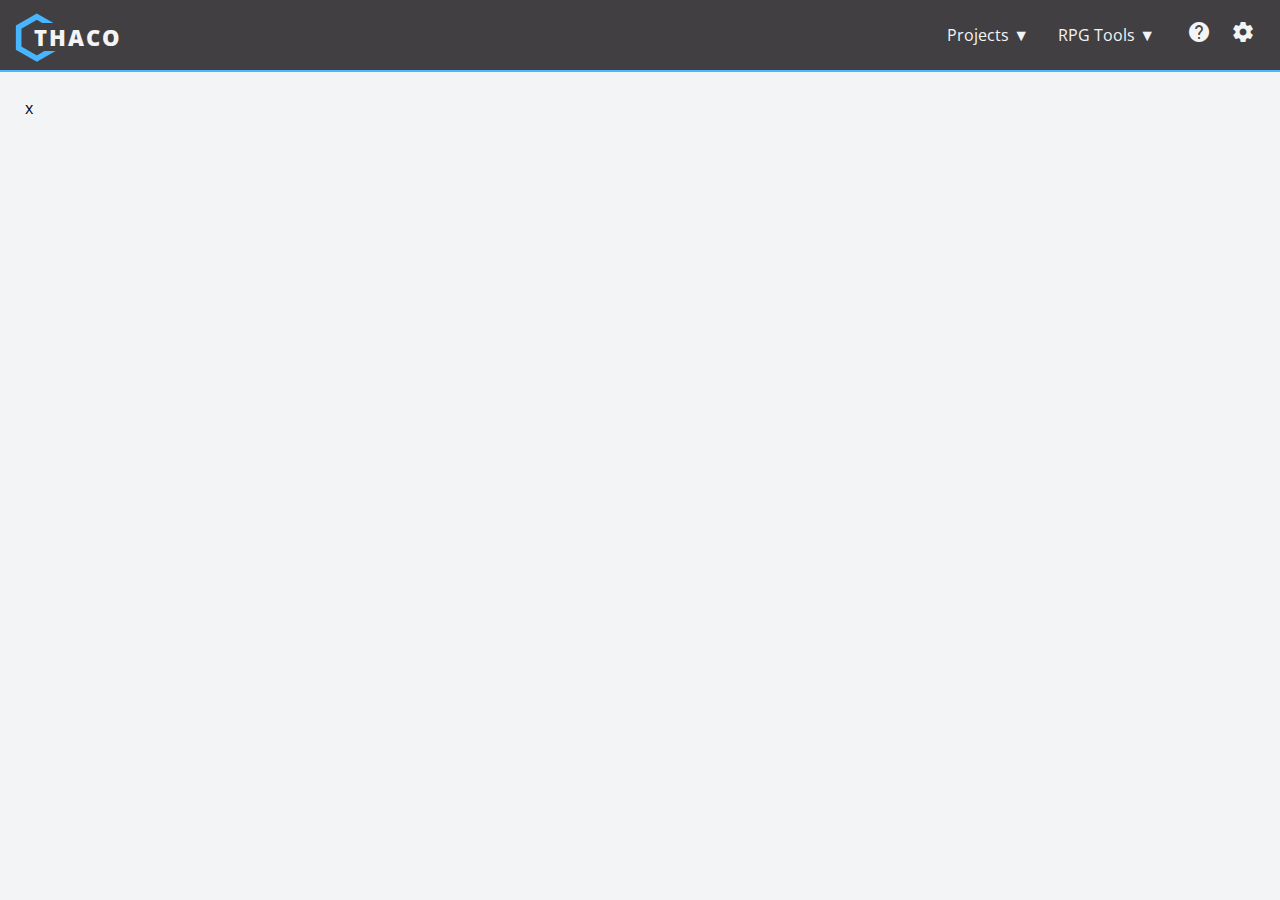
==== index.html @ 58ffc8e1 "navbar sorted - mostly" ====
<!DOCTYPE html>
<html lang="en">

<head>
  <meta charset="UTF-8">
  <meta name="viewport" content="width=device-width, initial-scale=1.0">
  <meta http-equiv="X-UA-Compatible" content="ie=edge">
  <link href="https://fonts.googleapis.com/icon?family=Material+Icons" rel="stylesheet">
  <link rel="preconnect" href="https://fonts.googleapis.com">
  <link rel="preconnect" href="https://fonts.gstatic.com" crossorigin>
  <link href="https://fonts.googleapis.com/css2?family=Open+Sans:ital,wght@0,300;0,500;1,800&display=swap" rel="stylesheet">
  <link rel="stylesheet" href="styles.css">
  <title>THACO</title>
</head>

<body>
  <div class="navbar">
    <div class="nav-left">
      <div class="hex"><strong>&#x2B22;</strong></div>
      <div class="logo"><a href="index.html">THACO</a></div>
    </div>

    <div class="nav-right">

      <div class="dropdown">
        <button class="dropbtn">Projects &#9660;
          </button>
        <div class="dropdown-content">
          <a href="#">Link 1</a>
          <a href="#">Link 2</a>
          <a href="#">Link 3</a>
        </div>
      </div>
      <div class="dropdown">
        <button class="dropbtn">RPG Tools &#9660;
        </button>
        <div class="dropdown-content">
          <a href="#">Almanac</a>
          <a href="loot.html">Loot Divider</a>
          <a href="#">Link 3</a>
        </div>
      </div>
      <div class="nav-icons">
      <a href="#about"><span class="material-icons">help</span></a>
      <a href="#news"><span class="material-icons">settings</span></a>
    </div>
  </div>
</div>


  <!-- - - - - - - -  M A I N C O N T A I N E R - - - -  -->
  <div class="container-main">
    x
  </div>
  <script src="apps.js" charset="utf-8"></script>
</body>

</html>
---- styles.css ----
* {
  box-sizing: border-box;
  margin: 0px;
  padding: 0px;
}

body {
  font-family: 'Open Sans', sans-serif;
  font-size: 16px;
  line-height: 1.4;
  color: #00092C;
  background-color: #F3F4F5;
}

h1, h2 {
  margin-bottom: 12px;
}

input[type="number"],
textarea,
select {
  outline: none !important;
  box-shadow: none;
}

.btn {
  background-color: #61616E;
  color: #F3F4F5;
  padding: 5px 10px;
  border: none;
  cursor: pointer;
  width: 100%;
  opacity: 0.9;
  border-radius: 0.3em;
  margin: 10px 0;
  line-height: 2;
  letter-spacing: 1.2px;
}

.btn:hover {
  opacity: 1;
}

.calc-main {
  display: flex;
  width: 80%;
}

.container-main {
  display: flex;
  max-width: 1100px;
  margin: 25px 25px;
}

.dropdown {
  display: inline;
  overflow: hidden;
  margin-right: 15px;
}

/* Dropdown button */
.dropbtn {
  font-size: 16px;
  border: none;
  outline: none;
  color: #F3F4F5;
  text-align: center;
  padding: 7px 7px;
  text-decoration: none;
  background-color: inherit;
  font-family: inherit;
  margin: 0;
}

.dropdown-content {
  display: none;
  position: absolute;
  background-color: #F3F4F5;
  color: black;
  min-width: 160px;
  box-shadow: 0px 8px 16px 0px rgba(0, 0, 0, 0.2);
  z-index: 1;
}

/* .dropdown-content a {
  float: none;
  color: black;
  padding: 12px 16px;
  text-decoration: none;
  display: block;
  text-align: left;
} */
/* .dropdown-content a:hover {
  background-color: #ddd;
} */
.dropdown:hover .dropdown-content {
  display: block;
}

.hex {
  color: #413F42;
  font-size: 50px;
  -webkit-text-stroke-width: 4px;
  -webkit-text-stroke-color: #47B5FF;
}

.input-container {
  display: flex;
  width: 100%;
  margin-bottom: 10px;
}

.input-icon {
  display: inline-block;
  border-radius: 0.3em 0 0 0.3em;
  padding: 8px 5px 5px 5px;
  background: #61616E;
  color: #F3F4F5;
  min-width: 40px;
  text-align: center;
  border-radius: 0.5;
}

.input-field {
  width: 100%;
  padding: 10px;
  outline: none;
  border: 2px solid #61616E;
  border-radius: 0 0.3em 0.3em 0;
}

.input-field:focus {
  border: 2px solid #000000;
}

.input-field::placeholder {
  color: #AAAAAA;
  opacity: 1;
}

.input-select {
  width: 30%;
  padding: 10px;
  margin: 4px;
  box-sizing: border-box;
  padding-left: 40px;
  border: 2px solid #61616E;
  border-radius: 0.3em;
  background-color: #FFFFFF;
  font-size: 1.0rem;
}

.logo {
    margin-top: 4px;
}

/* Navbar container */
.navbar {
  display: flex;
  flex-wrap: nowrap;
  overflow: hidden;
  background-color: #413F42;
  justify-content: space-between;
  width: 100%;
  height: 100%;
  margin: 0 auto;
  border-bottom: 2px solid #47B5FF;
}

/* Links inside the navbar */
/* .navbar a {
  float: left;
  font-size: 16px;
  color: #F3F4F5;
  text-align: center;
  padding: 14px 10px;
  text-decoration: none;
} */
/* .navbar .dropdown-content a {
  float: none;
  color: black;
  padding: 12px 16px;
  text-decoration: none;
  display: block;
  text-align: left;
} */
.nav-left {
  display: flex;
  justify-content: flex-start;
  align-items: center;
  margin-left: 15px;
}

.nav-left a {
  text-decoration: none;
  color: #F3F4F5;
  text-align: center;
  padding: 13px 10px;
  margin-left: -35px;
  background: linear-gradient(#413F42, #413F42) no-repeat;
  background-position: center;
  background-size: 70% 50%;
  font-size: 22px;
  font-weight: 800;
  letter-spacing: 2px;
}

.nav-right {
  display: flex;
  justify-content: flex-end;
  align-items: center;
  font-size: 16px;
}

.nav-right a {
  float: left;
  font-size: 16px;
  color: #F3F4F5;
  text-align: center;
  padding: 14px 10px;
  text-decoration: none;
}

.nav-right .dropdown-content a {
  float: none;
  color: black;
  padding: 12px 16px;
  text-decoration: none;
  display: block;
  text-align: left;
}

.nav-icons {
  display: inline;
  overflow: hidden;
  margin-right: 15px;
}

.dropdown a:hover {
  background-color: #7F8487;
  color: #F3F4F5;
}

.material-symbols-outlined {
  font-variation-settings:
    'FILL'0,
    'wght'400,
    'GRAD'0,
    'opsz'48
}

/* .textarea {
  width: 100%;
  padding: 10px;
  margin: 4px;
  box-sizing: border-box;
  border: 1px solid #4a463f55;
  border-radius: 0.3em;
  background-color: #CCCCCC22;
  font-size: 1.0rem;
}

.textarea::placeholder {
  color: #AAAAAA;
  opacity: 1;
} */
.selectmenu {
  color: #aaaaaa;
}

.selectedmenu {
  color: #000000 !important;
}
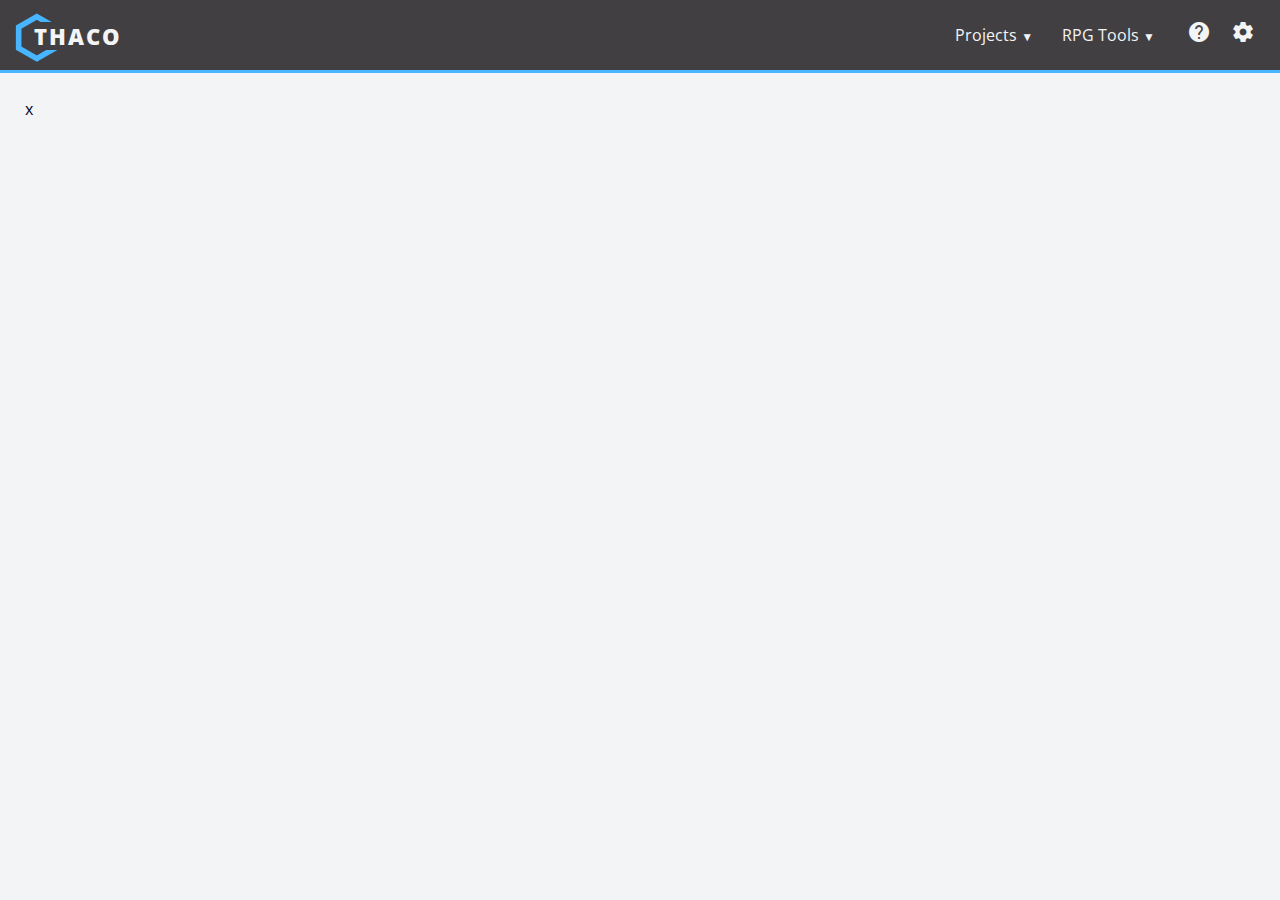
==== commit 1f00c601: "Random accent color + tuned nav menu" ====
--- a/index.html
+++ b/index.html
@@ -23,7 +23,7 @@
     <div class="nav-right">
 
       <div class="dropdown">
-        <button class="dropbtn">Projects &#9660;
+        <button class="dropbtn">Projects <span class="carats">&#9660;</span>
           </button>
         <div class="dropdown-content">
           <a href="#">Link 1</a>
@@ -32,7 +32,7 @@
         </div>
       </div>
       <div class="dropdown">
-        <button class="dropbtn">RPG Tools &#9660;
+        <button class="dropbtn">RPG Tools <span class="carats">&#9660;</span>
         </button>
         <div class="dropdown-content">
           <a href="#">Almanac</a>
--- a/styles.css
+++ b/styles.css
@@ -1,3 +1,12 @@
+:root {
+  --blue: #47B5FF;
+  --dark-grey: #413F42;
+  --creamy: #F3F4F5;
+  --accent: #47B5FF;
+  --core-dark: #413F42;
+  --core-light: #F3F4F5;
+}
+
 * {
   box-sizing: border-box;
   margin: 0px;
@@ -9,7 +18,7 @@
   font-size: 16px;
   line-height: 1.4;
   color: #00092C;
-  background-color: #F3F4F5;
+  background-color: var(--creamy);
 }
 
 h1, h2 {
@@ -24,8 +33,8 @@
 }
 
 .btn {
-  background-color: #61616E;
-  color: #F3F4F5;
+  background-color: var(--dark-grey);
+  color: var(--creamy);
   padding: 5px 10px;
   border: none;
   cursor: pointer;
@@ -37,13 +46,17 @@
   letter-spacing: 1.2px;
 }
 
-.btn:hover {
+.btn:hover { 
   opacity: 1;
 }
 
 .calc-main {
   display: flex;
   width: 80%;
+}
+
+.carats {
+  font-size: 12px;
 }
 
 .container-main {
@@ -63,7 +76,7 @@
   font-size: 16px;
   border: none;
   outline: none;
-  color: #F3F4F5;
+  color: var(--creamy);
   text-align: center;
   padding: 7px 7px;
   text-decoration: none;
@@ -75,7 +88,7 @@
 .dropdown-content {
   display: none;
   position: absolute;
-  background-color: #F3F4F5;
+  background-color: var(--creamy);
   color: black;
   min-width: 160px;
   box-shadow: 0px 8px 16px 0px rgba(0, 0, 0, 0.2);
@@ -98,10 +111,10 @@
 }
 
 .hex {
-  color: #413F42;
+  color: var(--dark-grey);
   font-size: 50px;
   -webkit-text-stroke-width: 4px;
-  -webkit-text-stroke-color: #47B5FF;
+  -webkit-text-stroke-color: var(--accent);
 }
 
 .input-container {
@@ -114,8 +127,8 @@
   display: inline-block;
   border-radius: 0.3em 0 0 0.3em;
   padding: 8px 5px 5px 5px;
-  background: #61616E;
-  color: #F3F4F5;
+  background: var(--dark-grey);
+  color: var(--creamy);
   min-width: 40px;
   text-align: center;
   border-radius: 0.5;
@@ -151,7 +164,7 @@
 }
 
 .logo {
-    margin-top: 4px;
+    margin-top: 3px;
 }
 
 /* Navbar container */
@@ -159,12 +172,12 @@
   display: flex;
   flex-wrap: nowrap;
   overflow: hidden;
-  background-color: #413F42;
+  background-color: var(--dark-grey);
   justify-content: space-between;
   width: 100%;
   height: 100%;
   margin: 0 auto;
-  border-bottom: 2px solid #47B5FF;
+  border-bottom: 3px solid var(--accent);
 }
 
 /* Links inside the navbar */
@@ -193,7 +206,7 @@
 
 .nav-left a {
   text-decoration: none;
-  color: #F3F4F5;
+  color: var(--creamy);
   text-align: center;
   padding: 13px 10px;
   margin-left: -35px;
@@ -215,7 +228,7 @@
 .nav-right a {
   float: left;
   font-size: 16px;
-  color: #F3F4F5;
+  color: var(--creamy);
   text-align: center;
   padding: 14px 10px;
   text-decoration: none;
@@ -238,7 +251,7 @@
 
 .dropdown a:hover {
   background-color: #7F8487;
-  color: #F3F4F5;
+  color: var(--creamy);
 }
 
 .material-symbols-outlined {
@@ -264,6 +277,7 @@
   color: #AAAAAA;
   opacity: 1;
 } */
+
 .selectmenu {
   color: #aaaaaa;
 }
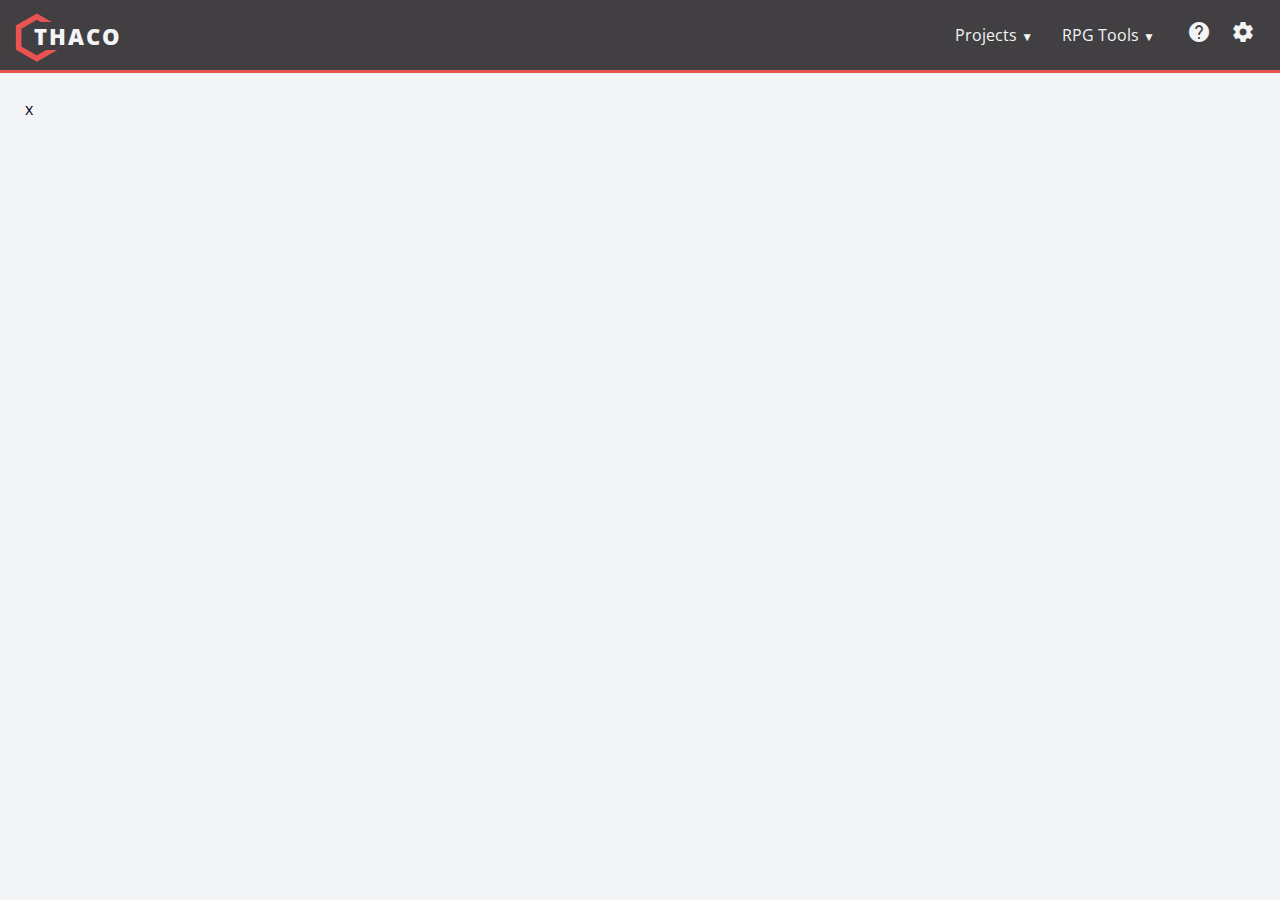
==== commit c1356e3e: "separating out Nav" ====
--- a/index.html
+++ b/index.html
@@ -47,7 +47,7 @@
   </div>
 </div>
 
-
+ 
   <!-- - - - - - - -  M A I N C O N T A I N E R - - - -  -->
   <div class="container-main">
     x
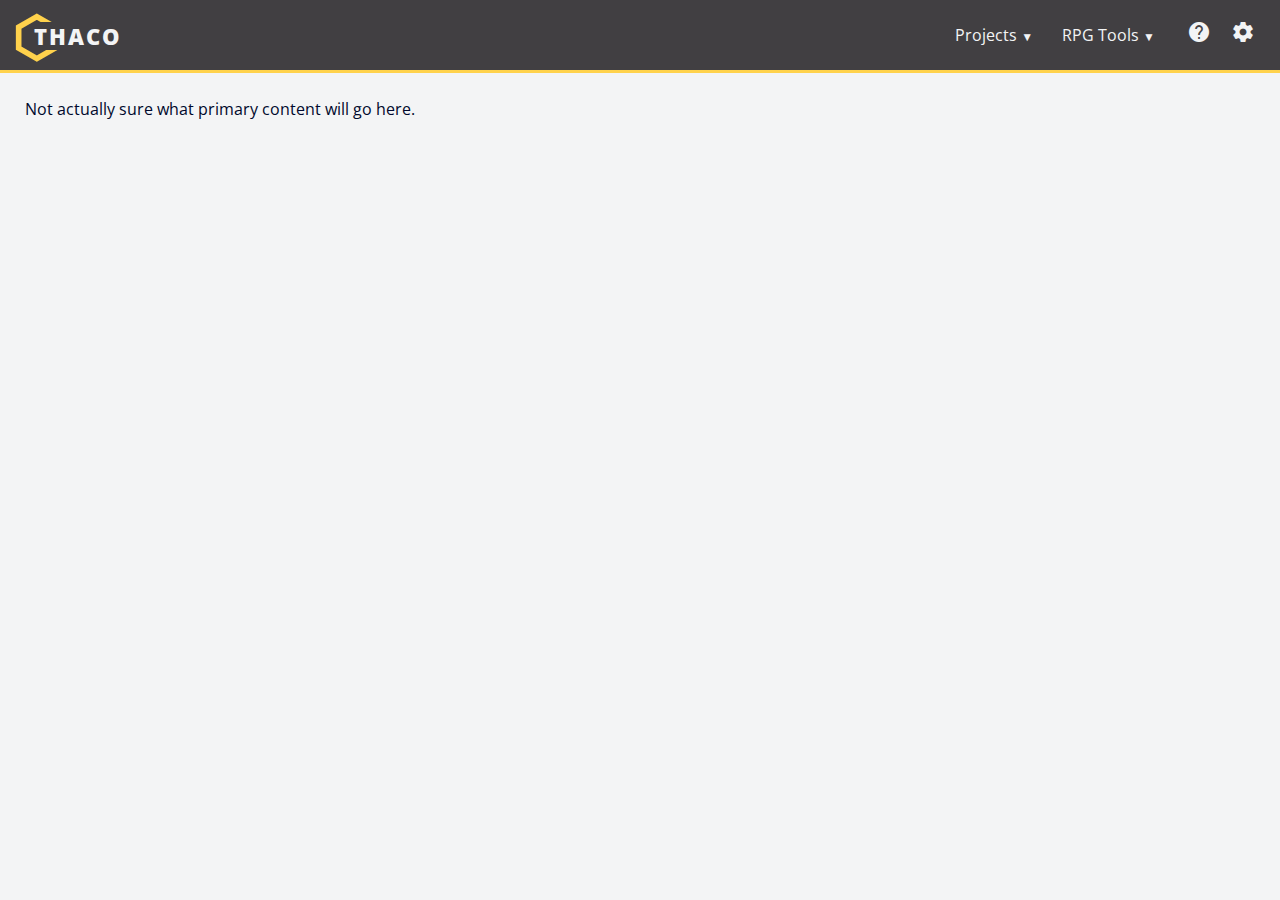
==== commit 75b9523a: "Minor change to setup vscode git" ====
--- a/index.html
+++ b/index.html
@@ -14,44 +14,14 @@
 </head>
 
 <body>
-  <div class="navbar">
-    <div class="nav-left">
-      <div class="hex"><strong>&#x2B22;</strong></div>
-      <div class="logo"><a href="index.html">THACO</a></div>
-    </div>
+  <div id="nav-placeholder">  </div>
 
-    <div class="nav-right">
 
-      <div class="dropdown">
-        <button class="dropbtn">Projects <span class="carats">&#9660;</span>
-          </button>
-        <div class="dropdown-content">
-          <a href="#">Link 1</a>
-          <a href="#">Link 2</a>
-          <a href="#">Link 3</a>
-        </div>
-      </div>
-      <div class="dropdown">
-        <button class="dropbtn">RPG Tools <span class="carats">&#9660;</span>
-        </button>
-        <div class="dropdown-content">
-          <a href="#">Almanac</a>
-          <a href="loot.html">Loot Divider</a>
-          <a href="#">Link 3</a>
-        </div>
-      </div>
-      <div class="nav-icons">
-      <a href="#about"><span class="material-icons">help</span></a>
-      <a href="#news"><span class="material-icons">settings</span></a>
-    </div>
-  </div>
-</div>
-
- 
   <!-- - - - - - - -  M A I N C O N T A I N E R - - - -  -->
   <div class="container-main">
-    x
+    Not actually sure what primary content will go here.
   </div>
+  <script src="jquery.js"></script>
   <script src="apps.js" charset="utf-8"></script>
 </body>
 
